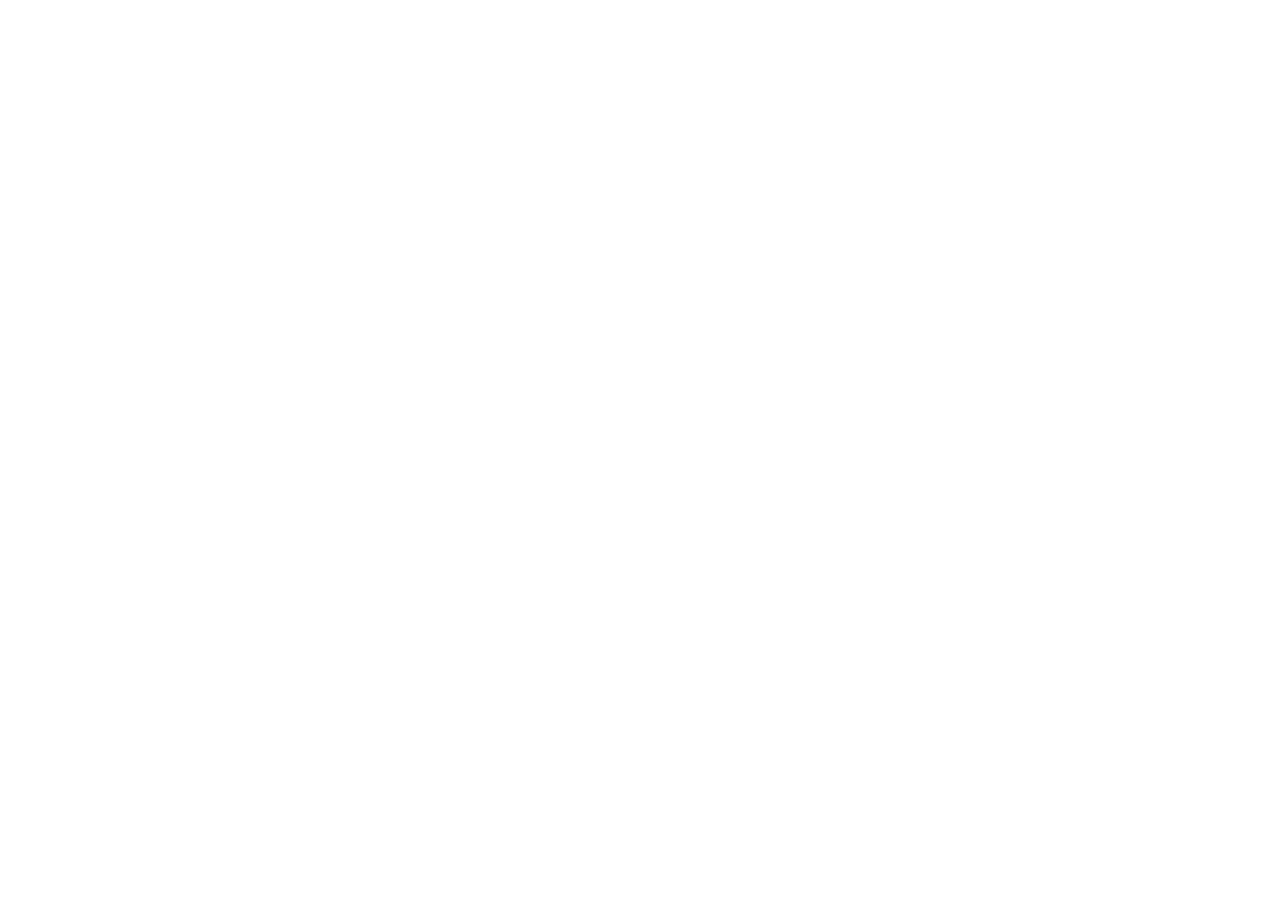
==== idex.html @ 61879ef9 "created the file html" ====
<!DOCTYPE html>
<html lang="en">
<head>
    <meta charset="UTF-8">
    <meta name="viewport" content="width=device-width, initial-scale=1.0">
    <title>Document</title>
</head>
<body>
    
</body>
</html>
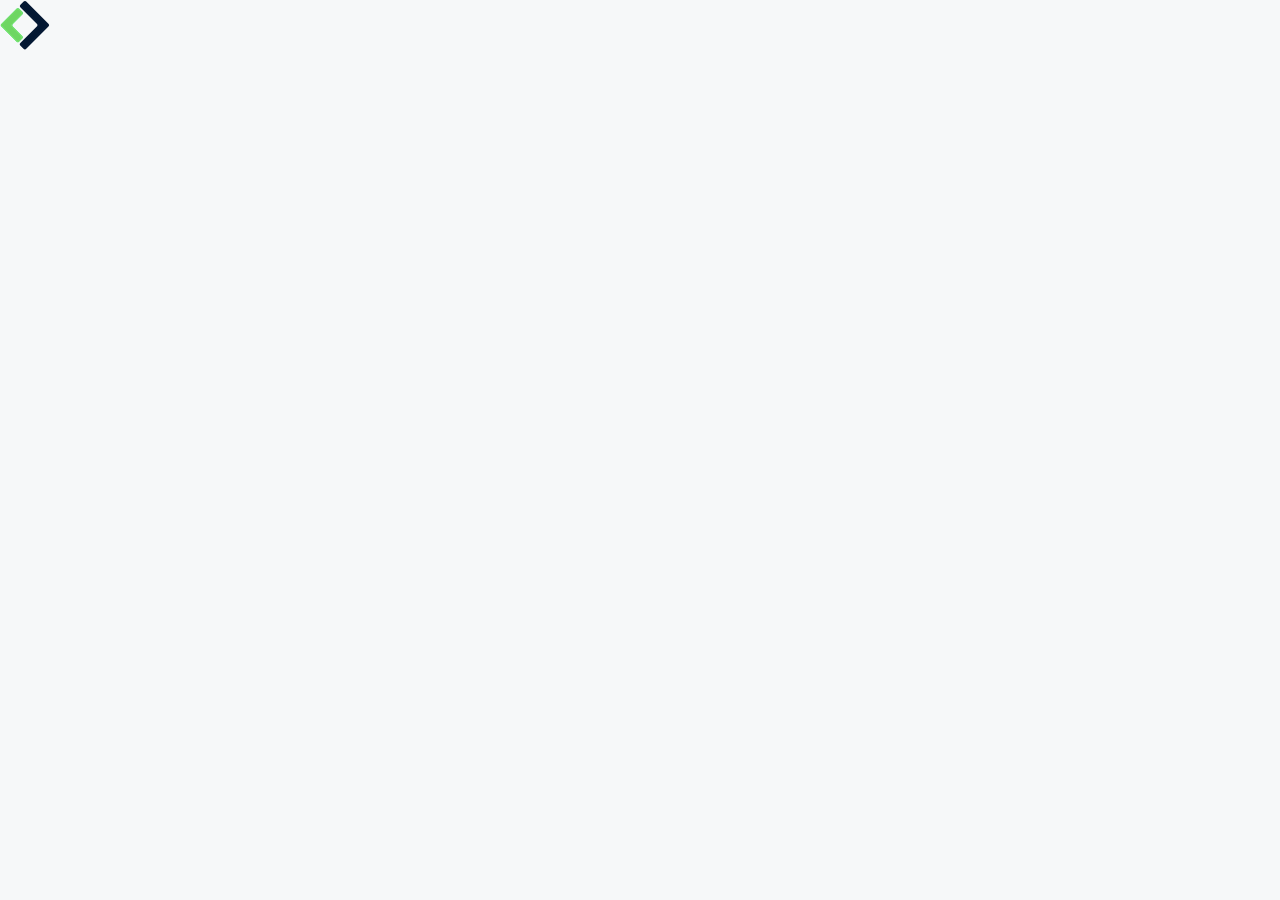
==== commit 92a51720: "working on the header" ====
--- a/idex.html
+++ b/idex.html
@@ -3,9 +3,18 @@
 <head>
     <meta charset="UTF-8">
     <meta name="viewport" content="width=device-width, initial-scale=1.0">
-    <title>Document</title>
+    <title>toboolist</title>
+    <link rel="stylesheet" href="./assets/css/style.css">
 </head>
 <body>
-    
+    <header>
+        <figure>
+            <img src="./assets/img/Logo.png" alt="Logo"> 
+        </figure>
+    </header>
+
+    <main>
+
+    </main>
 </body>
 </html>--- a/assets/css/style.css
+++ b/assets/css/style.css
@@ -0,0 +1,6 @@
+*{
+    margin: 0;
+    padding: 0;
+    box-sizing: border-box;
+    background-color: #F6F8F9;
+}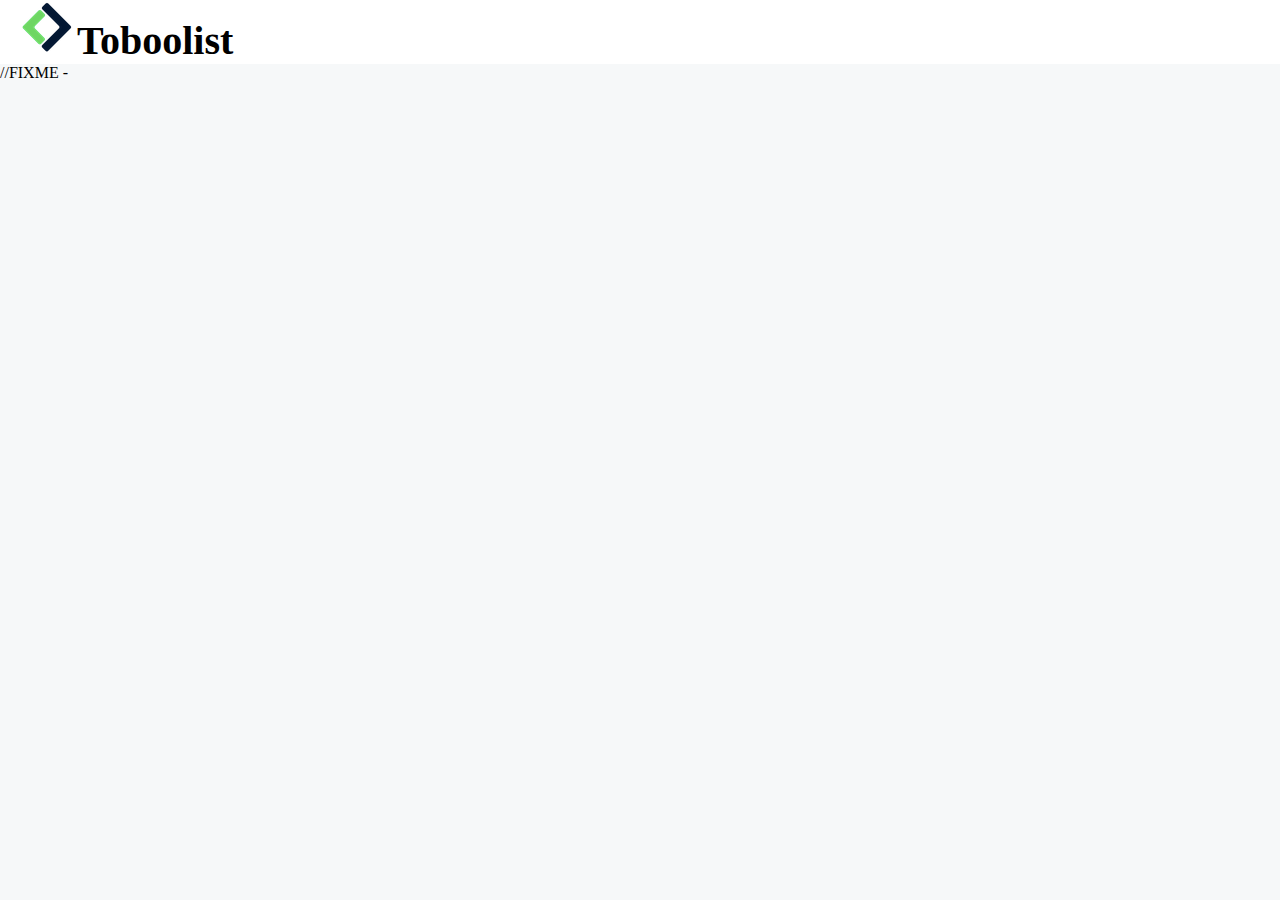
==== commit 25b789a0: "working on the h1 of the header" ====
--- a/idex.html
+++ b/idex.html
@@ -8,9 +8,12 @@
 </head>
 <body>
     <header>
+        <!--Logo and title-->
         <figure>
-            <img src="./assets/img/Logo.png" alt="Logo"> 
+            <img src="./assets/img/logo copia.png" alt="Logo"> <h1>Toboolist</h1> 
         </figure>
+        <!--Logo and title-->
+        //FIXME - 
     </header>
 
     <main>
--- a/assets/css/style.css
+++ b/assets/css/style.css
@@ -3,4 +3,16 @@
     padding: 0;
     box-sizing: border-box;
     background-color: #F6F8F9;
+}
+
+header figure{
+    background-color: white;
+    padding-left: 20px; 
+    
+}
+ 
+h1 {
+    font-size: 40px;
+    background-color: white;
+    display: inline;
 }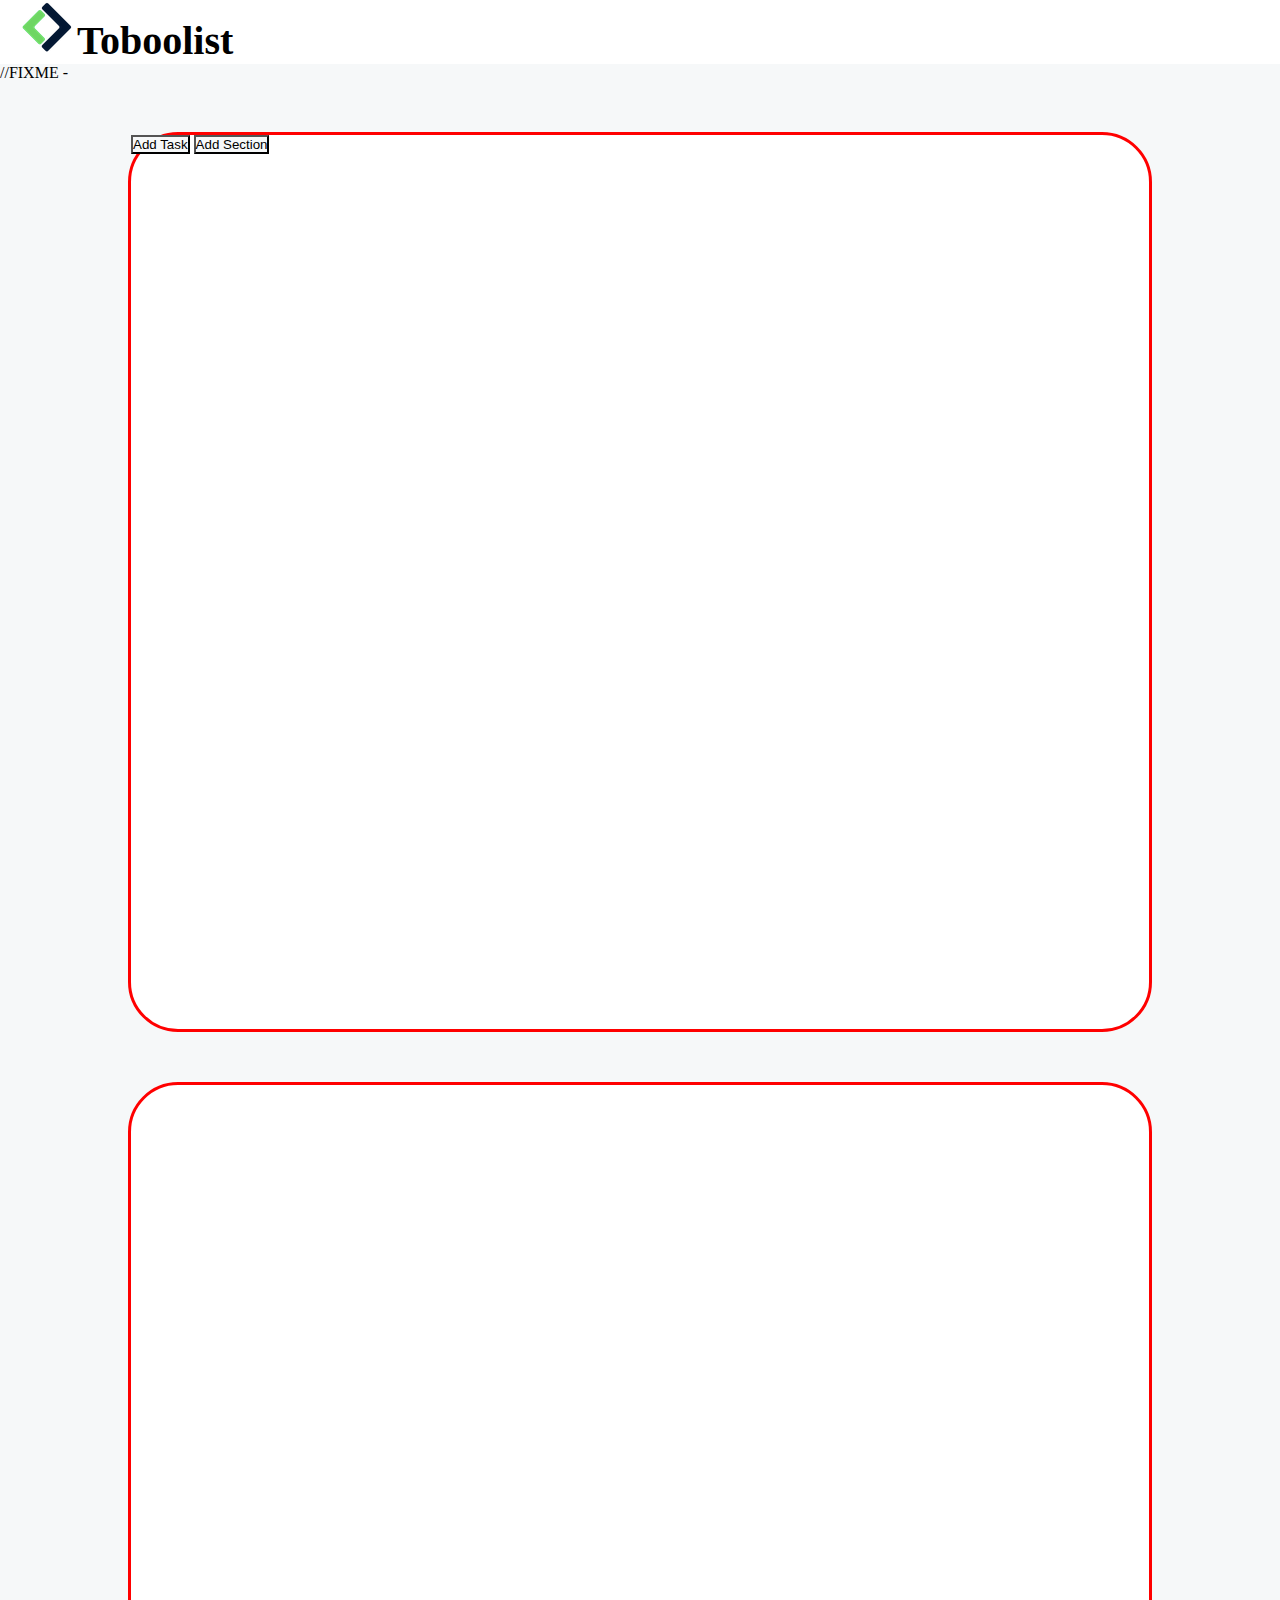
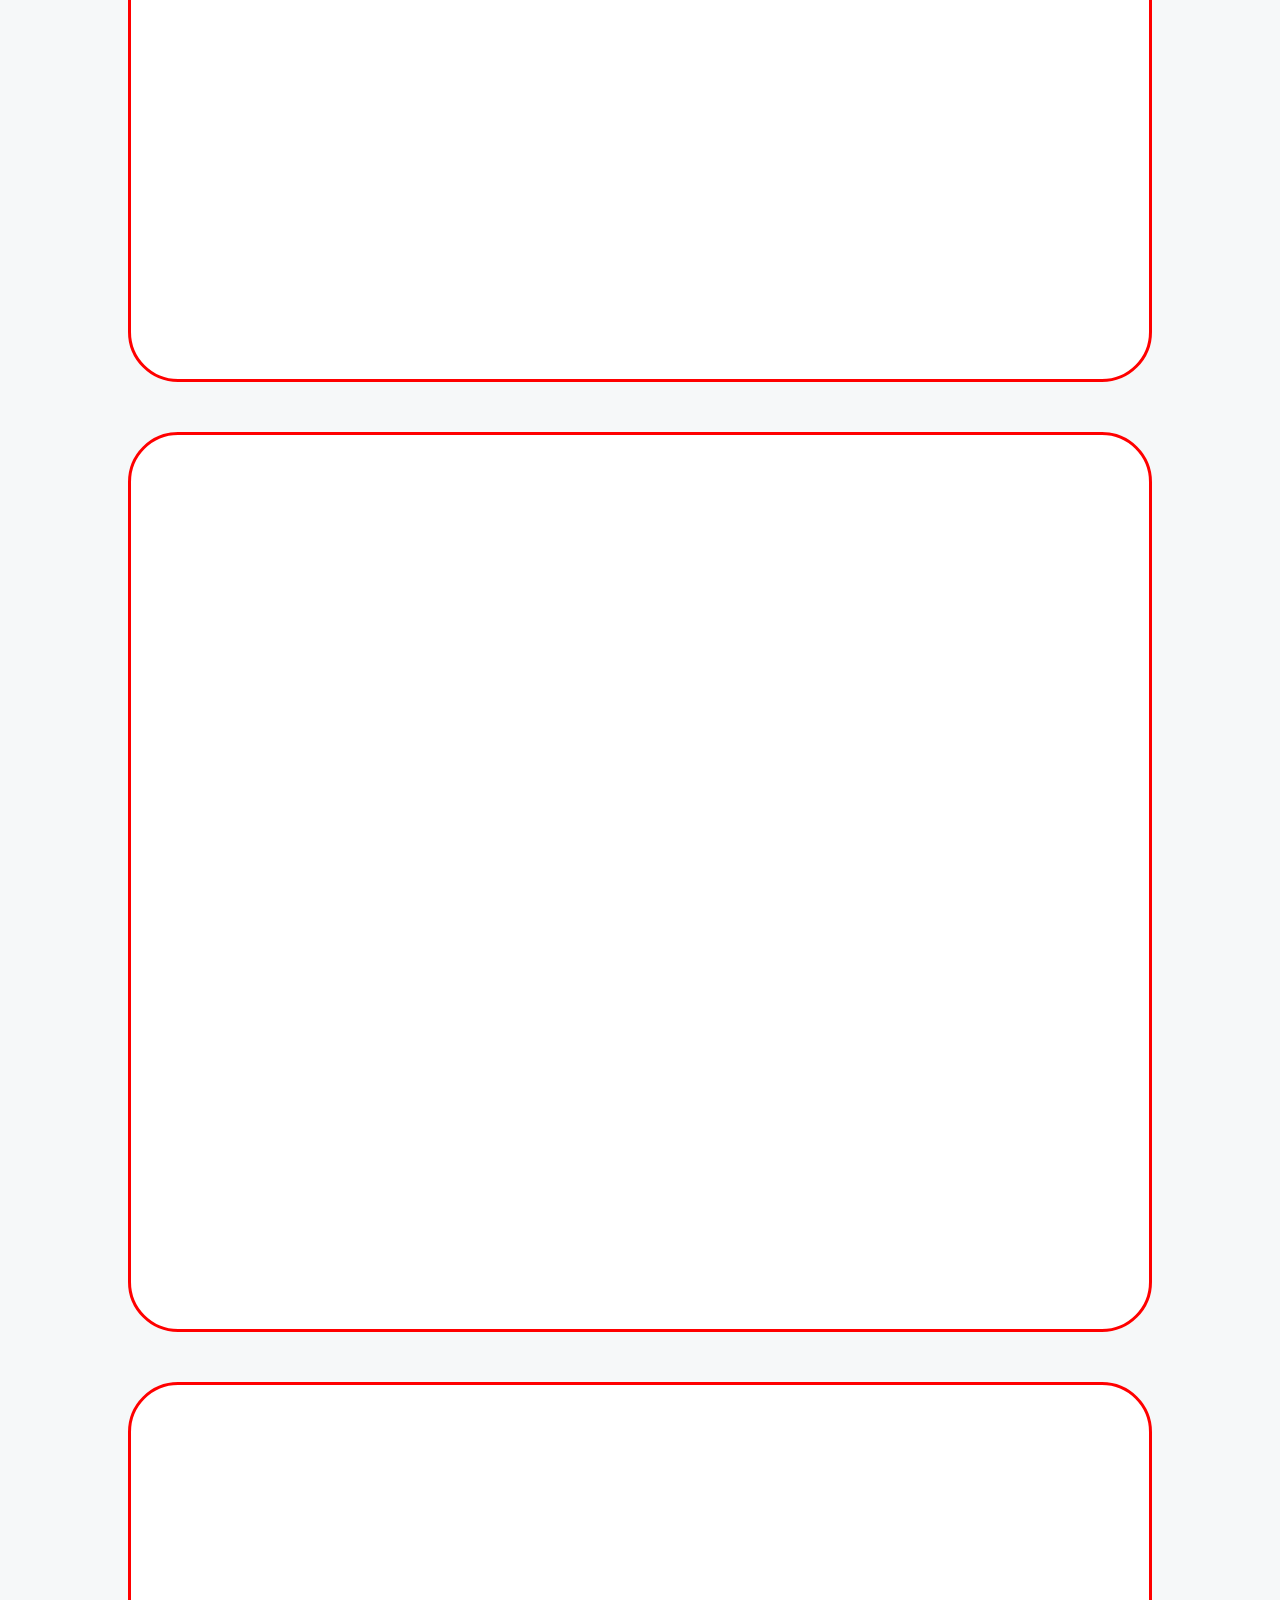
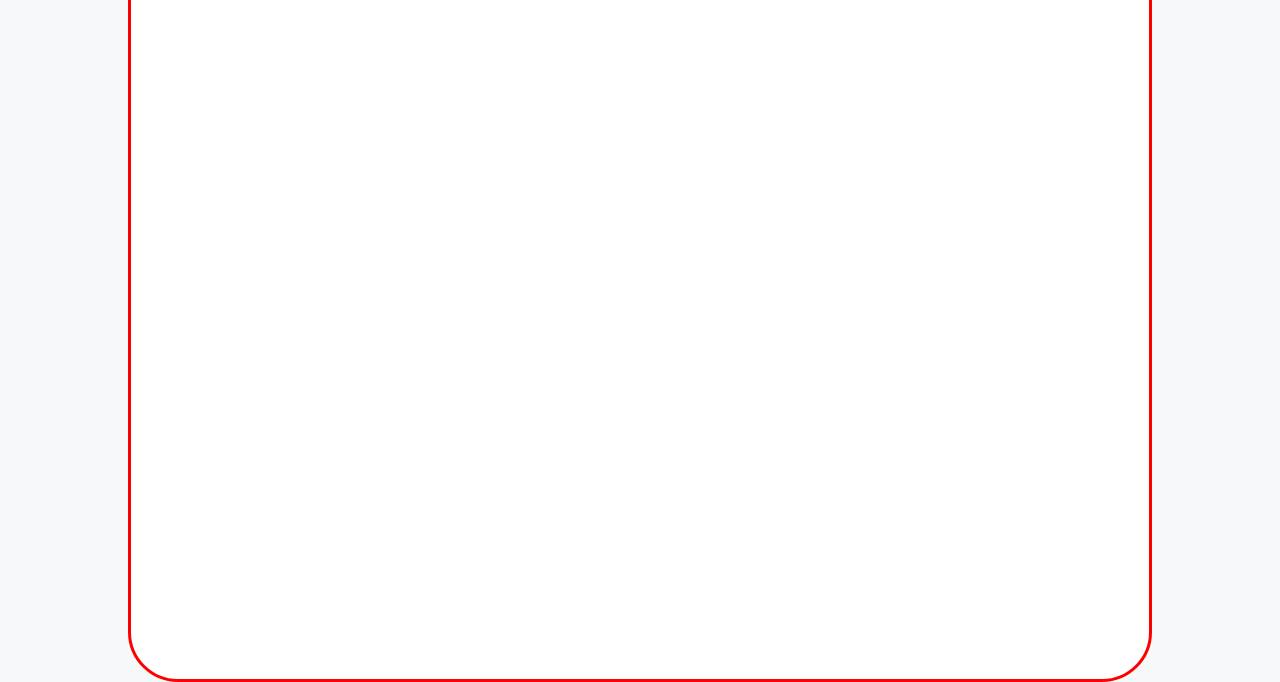
==== commit 9f2262d9: "Working on the first section of the main" ====
--- a/idex.html
+++ b/idex.html
@@ -17,7 +17,16 @@
     </header>
 
     <main>
+        <section>
+            <button>Add Task</button> 
+            <button>Add Section</button>
+        </section>
 
+        <section></section>
+
+        <section></section>
+
+        <section></section>
     </main>
 </body>
 </html>--- a/assets/css/style.css
+++ b/assets/css/style.css
@@ -7,12 +7,21 @@
 
 header figure{
     background-color: white;
-    padding-left: 20px; 
-    
+    padding-left: 20px;
 }
  
 h1 {
     font-size: 40px;
     background-color: white;
     display: inline;
+}
+
+main section{
+    border: 3px solid red;
+    margin: 0 auto;
+    width: 80%;
+    height: 900px;
+    margin-top: 50px;
+    background-color: white;
+    border-radius: 50px;
 }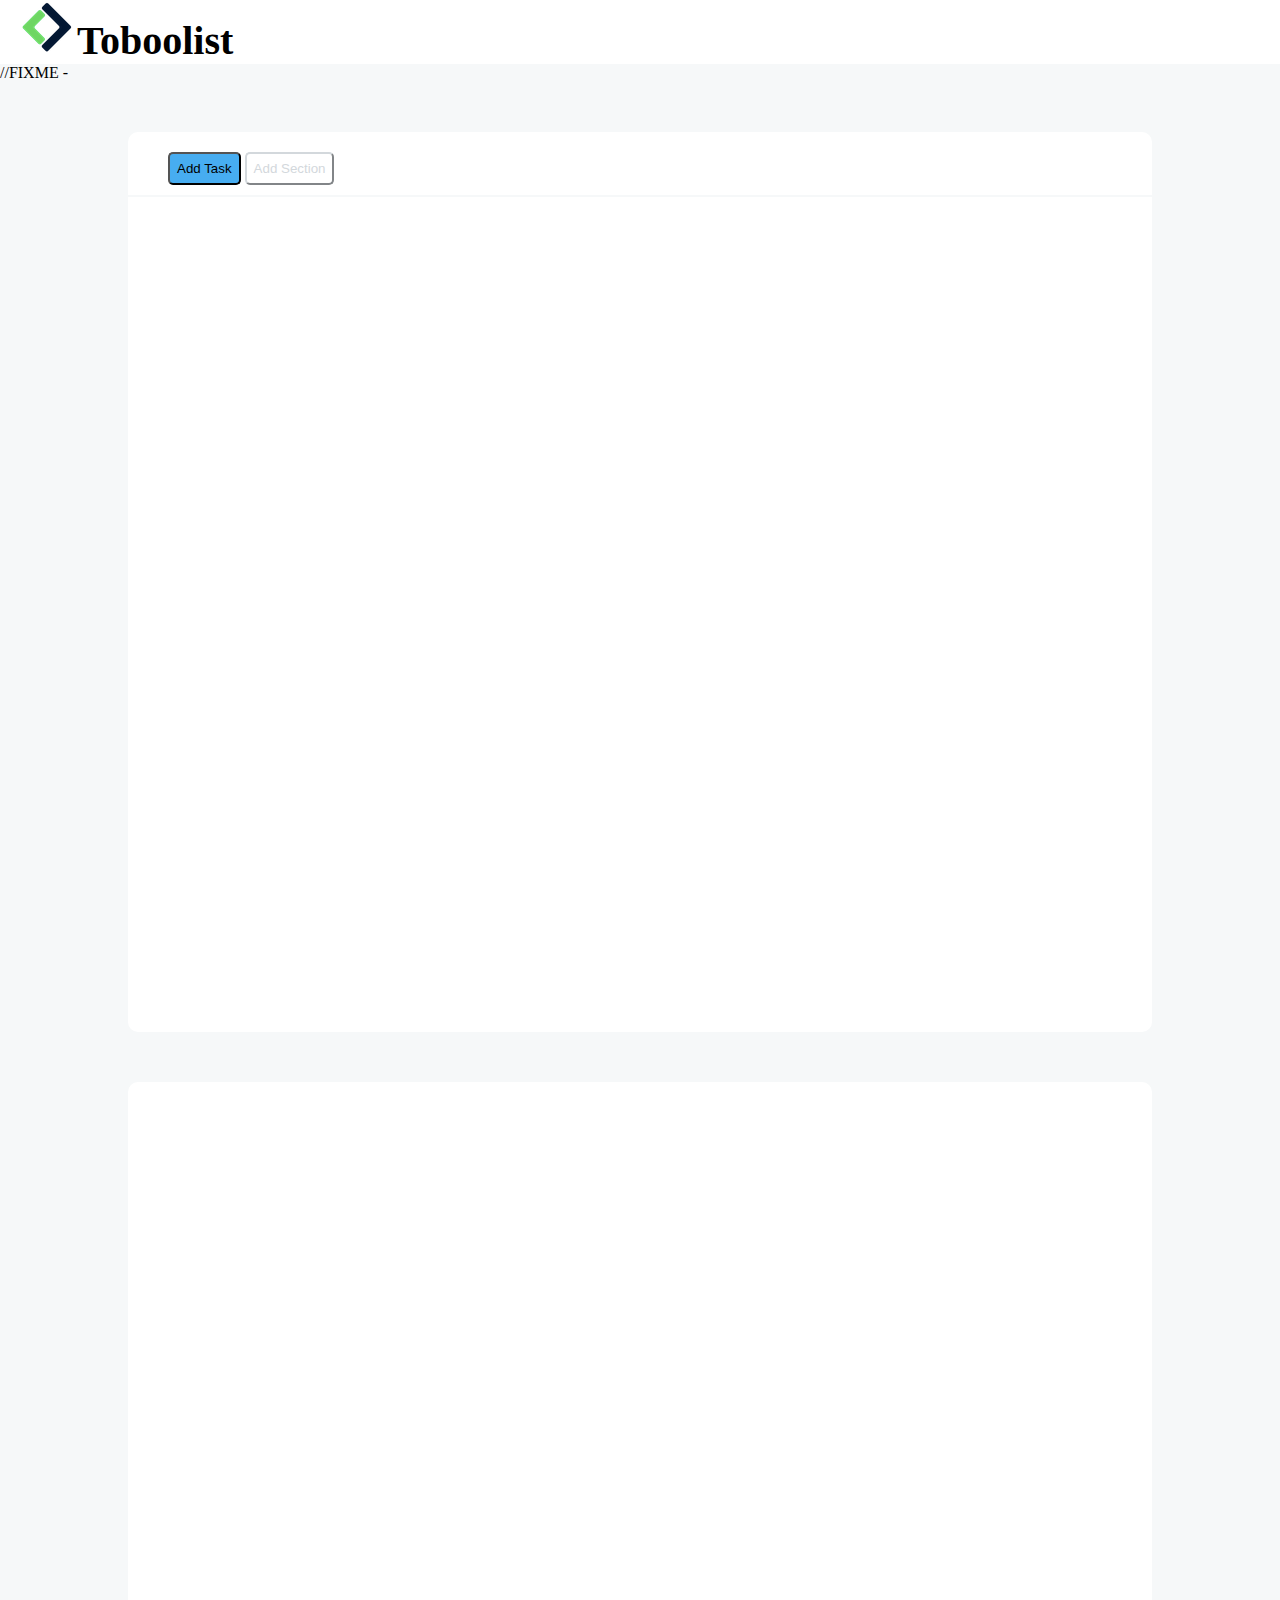
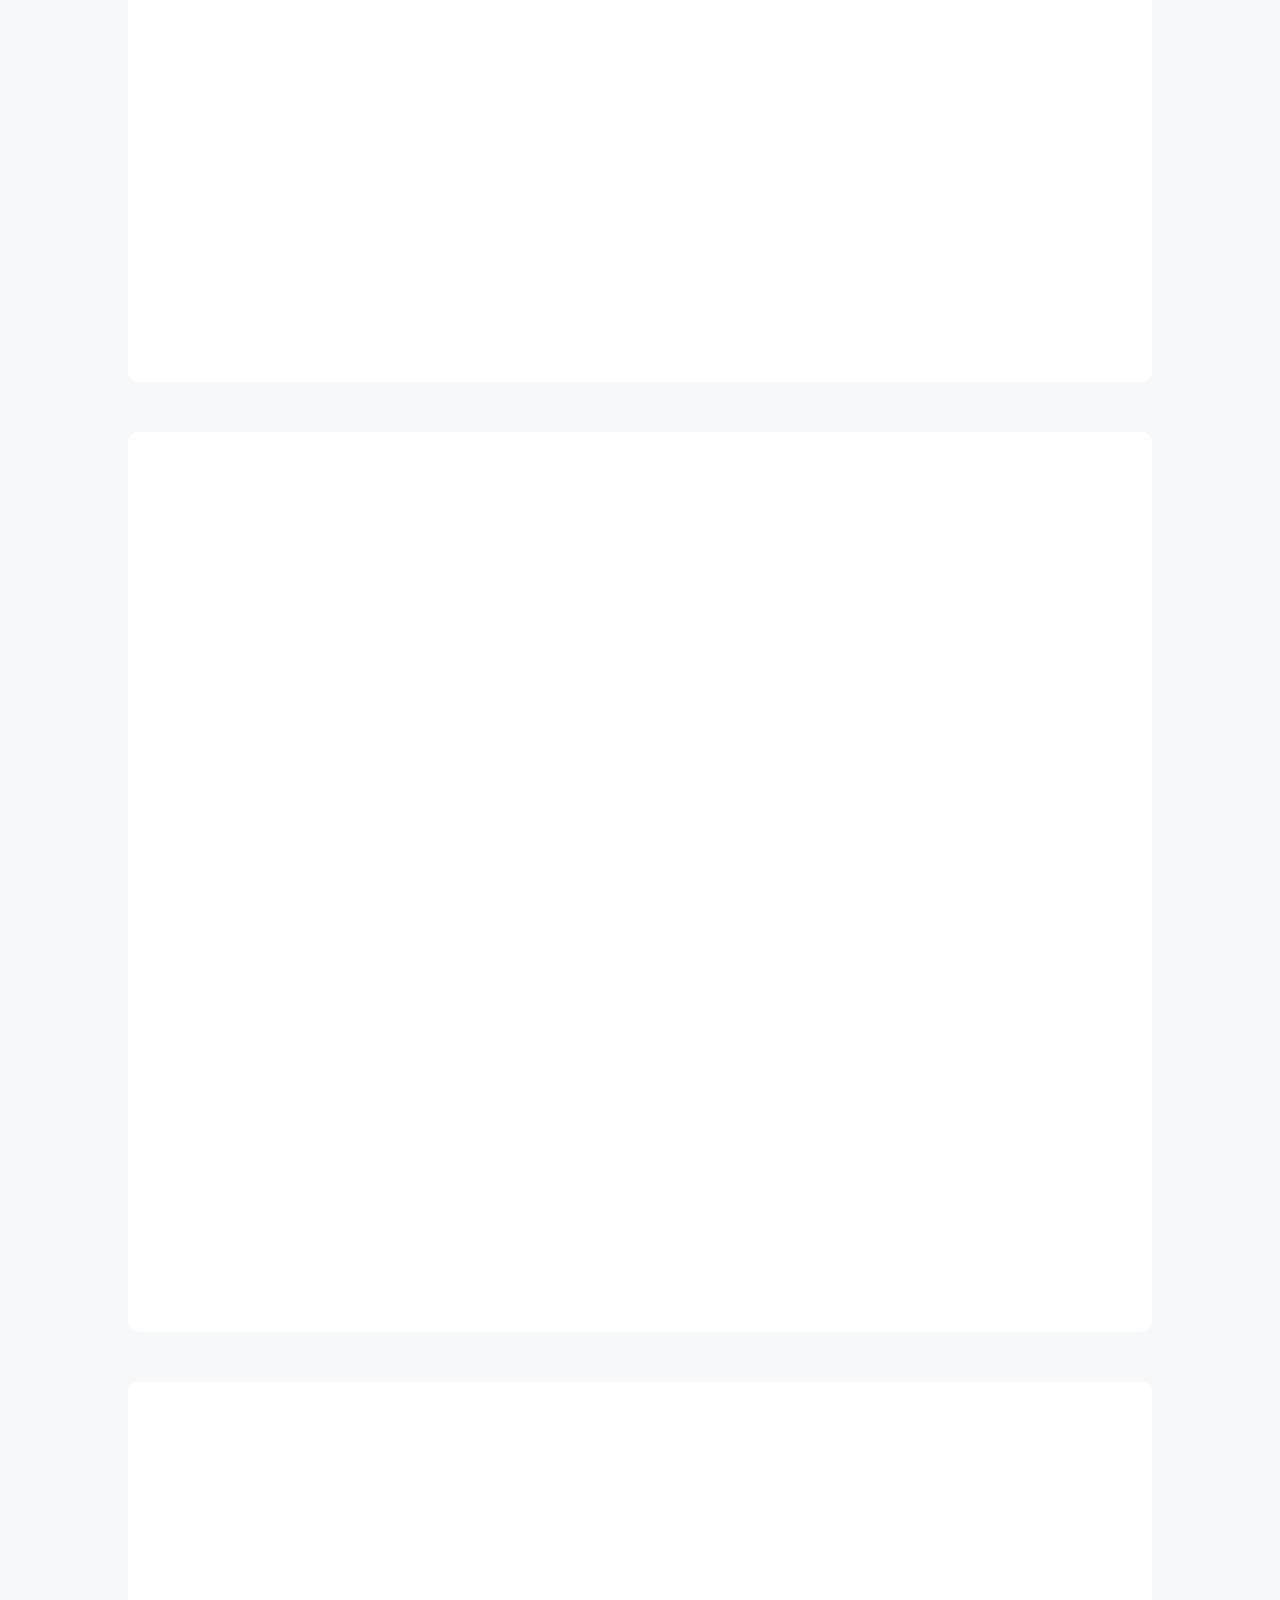
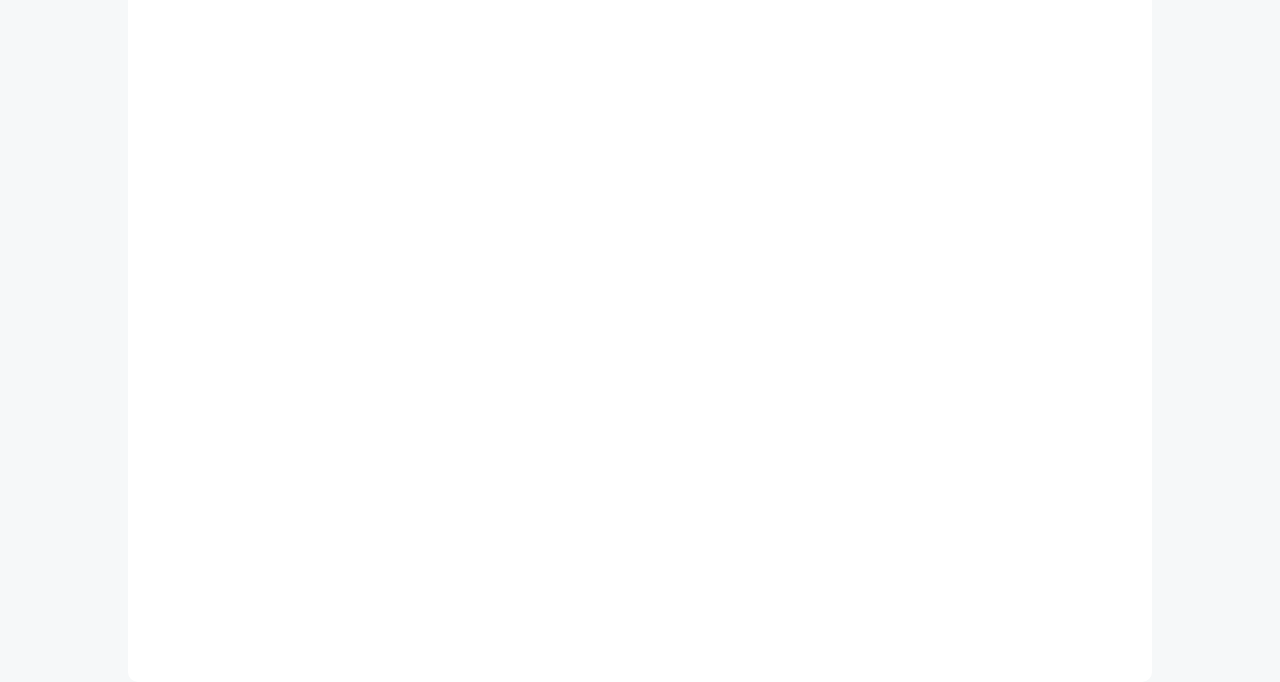
==== commit 8d40e91f: "finish with the first section" ====
--- a/idex.html
+++ b/idex.html
@@ -18,8 +18,11 @@
 
     <main>
         <section>
-            <button>Add Task</button> 
-            <button>Add Section</button>
+            <!--section of buttons-->
+            <button id="button-1">Add Task</button> 
+            <button id="button-2">Add Section</button>
+            <hr>
+             <!--section of buttons-->
         </section>
 
         <section></section>
--- a/assets/css/style.css
+++ b/assets/css/style.css
@@ -17,11 +17,31 @@
 }
 
 main section{
-    border: 3px solid red;
     margin: 0 auto;
     width: 80%;
     height: 900px;
     margin-top: 50px;
     background-color: white;
-    border-radius: 50px;
+    border-radius: 10px;
+}
+
+#button-1 {
+    margin-top: 20px;
+    margin-left: 40px;
+    border-radius: 5px;
+    background-color: #47ADF1; 
+    padding: 7px;
+}
+
+#button-2 {
+    border-radius: 5px;
+    background-color: white;
+    padding: 7px;
+    color: #D3D8DC;
+    border-color: #D3D8DC;
+}
+
+hr {
+    border: 1px solid #F6F8F9;
+    margin-top: 10px;
 }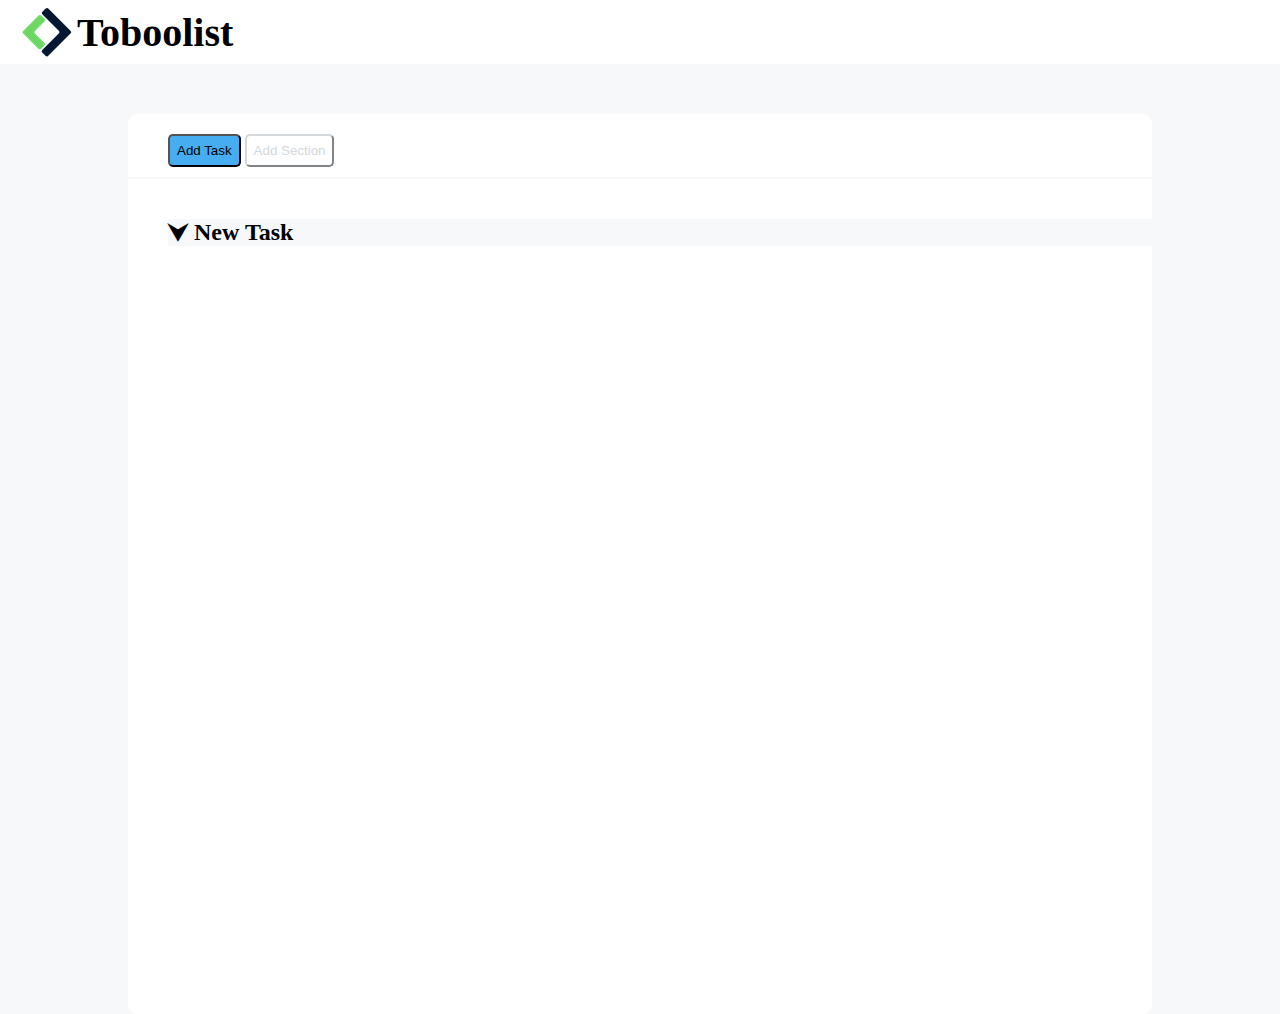
==== commit 189e4d87: "working on the part of new task" ====
--- a/idex.html
+++ b/idex.html
@@ -10,10 +10,10 @@
     <header>
         <!--Logo and title-->
         <figure>
-            <img src="./assets/img/logo copia.png" alt="Logo"> <h1>Toboolist</h1> 
+            <img src="./assets/img/logo copia.png" alt="Logo"> 
+            <h1>Toboolist</h1> 
         </figure>
         <!--Logo and title-->
-        //FIXME - 
     </header>
 
     <main>
@@ -22,14 +22,16 @@
             <button id="button-1">Add Task</button> 
             <button id="button-2">Add Section</button>
             <hr>
-             <!--section of buttons-->
+            <!--section of buttons-->
+            
+            <div>
+                <h2>&#11167; New Task</h2>
+
+            </div>
+
+            <div></div>
+            <div></div>
         </section>
-
-        <section></section>
-
-        <section></section>
-
-        <section></section>
     </main>
 </body>
 </html>--- a/assets/css/style.css
+++ b/assets/css/style.css
@@ -5,15 +5,22 @@
     background-color: #F6F8F9;
 }
 
-header figure{
+figure{
     background-color: white;
+}
+img {
     padding-left: 20px;
+    vertical-align: middle;
+    background-color: white;
+    margin-top: 5px;
+    margin-bottom: 5px;
 }
  
 h1 {
     font-size: 40px;
+    display: inline;
+    vertical-align: middle; 
     background-color: white;
-    display: inline;
 }
 
 main section{
@@ -44,4 +51,10 @@
 hr {
     border: 1px solid #F6F8F9;
     margin-top: 10px;
+}
+
+section > div {
+    margin-left: 40px;
+    margin-top: 40px;
+    background-color: white;
 }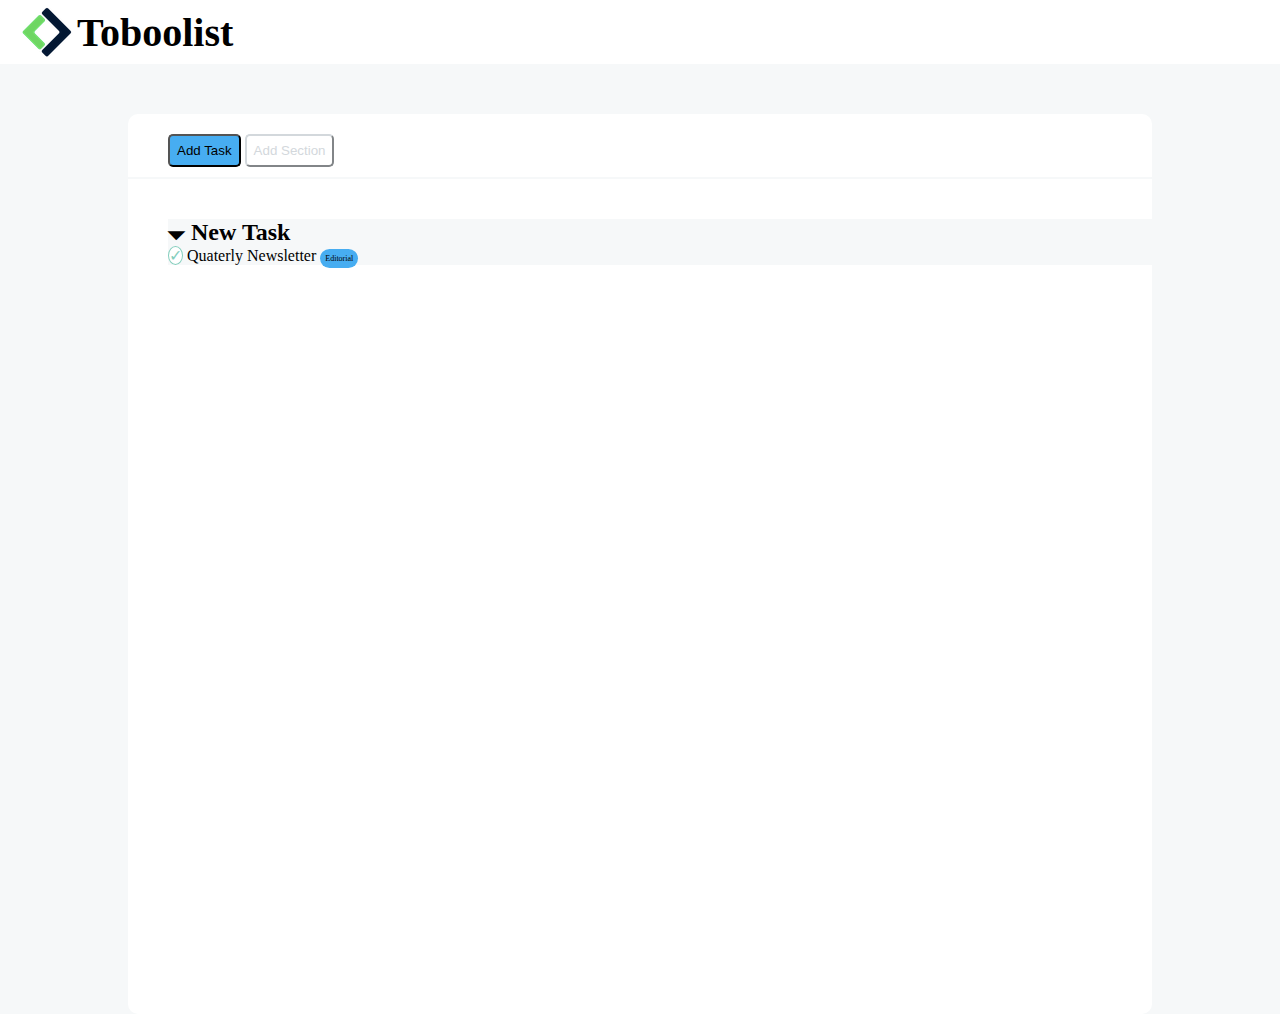
==== commit 3426c7d8: "working on the qusterly newsletter" ====
--- a/idex.html
+++ b/idex.html
@@ -25,11 +25,18 @@
             <!--section of buttons-->
             
             <div>
-                <h2>&#11167; New Task</h2>
+                <h2>&#128899; New Task</h2>
+                <ul>
+                    <li>
+                        <span class="check">&#10003;</span> Quaterly Newsletter <span class="Editorial">Editorial</span>
+                    </li>
+                </ul>
+                
+            </div>
+
+            <div>
 
             </div>
-
-            <div></div>
             <div></div>
         </section>
     </main>
--- a/assets/css/style.css
+++ b/assets/css/style.css
@@ -53,8 +53,28 @@
     margin-top: 10px;
 }
 
-section > div {
+main div {
     margin-left: 40px;
     margin-top: 40px;
     background-color: white;
+}
+
+ul {
+    list-style-type: none;
+}
+
+span.check {
+    color: #85CEBD;
+    border: 1px solid #85CEBD;
+    border-radius: 100%;
+    width: 100px;
+    height: 100px;
+    background-color: white;
+}
+
+span.Editorial {
+    border-radius: 10px;
+    background-color: #47ADF1; 
+    padding: 5px;
+    font-size: 8px;
 }